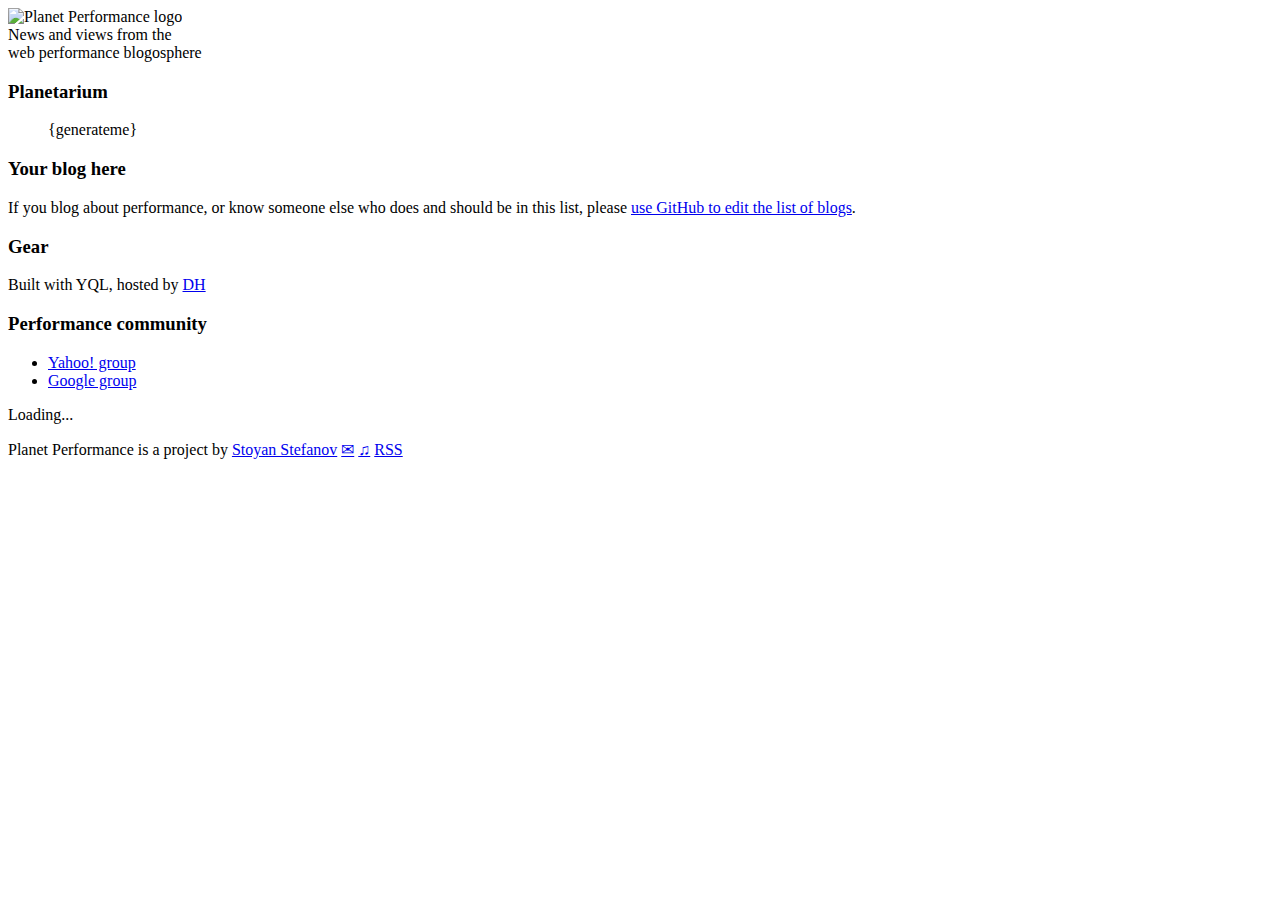
==== perfplanet.html @ 60fba123 "Merge 673ab1e8e19ef1419d3e565abd21d87d829ae1e8 into 95ffb105d1d4be1403f6f1fac73f1be60f650342" ====
<!doctype html>
<html>
<head>
  <meta http-equiv="Content-Type" content="text/html; charset=utf-8">
  <title>Planet Performance</title>
  <meta name="author" content="Stoyan Stefanov">
  <link rel="alternate" type="application/rss+xml" href="rss.xml" title="RSS feed for Planet Performance">
  <link rel="stylesheet" href="perfplanet.css">
</head>
<body>
  <div class="tit"><div class="logo"><img src="logo.png" alt="Planet Performance logo"></div><div class="slogan">News and views from the<br>web performance blogosphere</div></div>	
    <div class="page">
      <div class="body">
        <div class="rightCol">
          
            <h3 class="mh">Planetarium</h3>
            <div class="m">
            <ul id="planetarium">{generateme}</ul>
            </div>
            
            <h3 class="mh">Your blog here</h3>
            <div class="m">
            <p>If you blog about performance, or know someone else who does and should be in this list, please <a href="https://github.com/stoyan/perfplanet">use GitHub to edit the list of blogs</a>.</p>
            </div>
            
            <h3 class="mh">Gear</h3>
            <div class="m">
            <p>Built with YQL, hosted by <a href="http://dreamhost.com">DH</a></p>
            </div>
            
            <h3 class="mh">Performance community</h3>
            <div class="m">
            <ul>
            <li><a href="http://tech.groups.yahoo.com/group/exceptional-performance/">Yahoo! group</a></li>
            <li><a href="http://groups.google.com/group/make-the-web-faster">Google group</a></li>
            </ul>
            
            </div>
          </div>
          <div class="main" id="blogs">
            Loading...
          </div>
        </div>
        
        <div class="foot">
          <p>Planet Performance is a project by <a href="http://phpied.com/" title="visit my blog">Stoyan Stefanov</a>
            <a class="e" href="mailto:ssttoo at gmail" title="email me">&#9993;</a>
            <a class="e" href="http://twitter.com/stoyanstefanov" title="follow my tweets">&#9835;</a>
            <a class="rss" href="rss.xml" title="RSS feed for Planet Performance">RSS</a>
          </p>
        </div>	
    </div>

    <script src="perfplanet.js"></script>

</body>
</html>
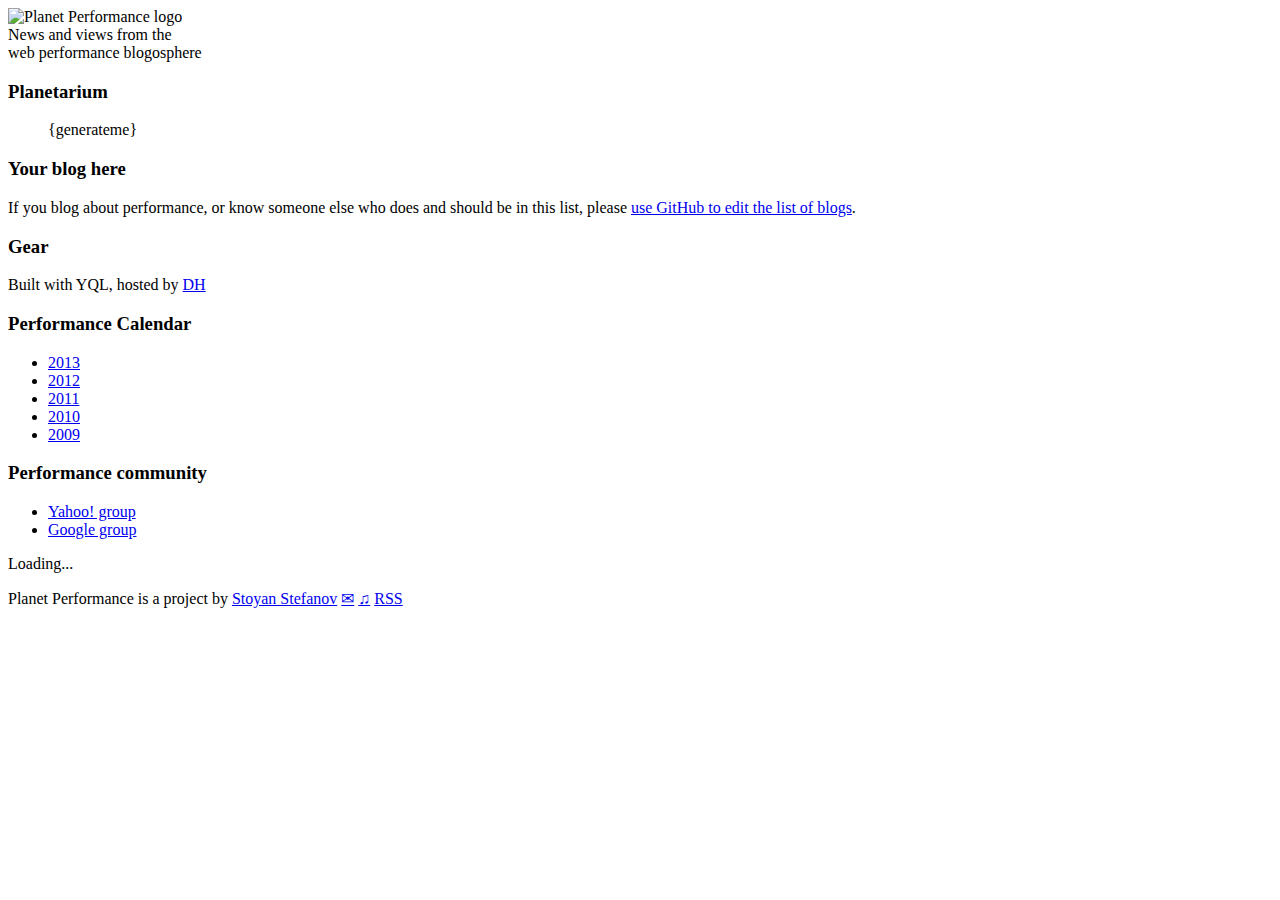
==== commit b4dc9296: "Added section in sidebar to showcase Performance Calendar (closes #37)" ====
--- a/perfplanet.html
+++ b/perfplanet.html
@@ -4,7 +4,6 @@
   <meta http-equiv="Content-Type" content="text/html; charset=utf-8">
   <title>Planet Performance</title>
   <meta name="author" content="Stoyan Stefanov">
-  <link rel="alternate" type="application/rss+xml" href="rss.xml" title="RSS feed for Planet Performance">
   <link rel="stylesheet" href="perfplanet.css">
 </head>
 <body>
@@ -27,6 +26,16 @@
             <div class="m">
             <p>Built with YQL, hosted by <a href="http://dreamhost.com">DH</a></p>
             </div>
+
+            <h3 class="mh">Performance Calendar</h3>
+            <div class="m">
+            <ul>
+            <li><a href="http://calendar.perfplanet.com/2013/">2013</a></li>
+            <li><a href="http://calendar.perfplanet.com/2012/">2012</a></li>
+            <li><a href="http://calendar.perfplanet.com/2011/">2011</a></li>
+            <li><a href="http://calendar.perfplanet.com/2010/">2010</a></li>
+            <li><a href="http://calendar.perfplanet.com/2009/">2009</a></li>
+            </ul>
             
             <h3 class="mh">Performance community</h3>
             <div class="m">
@@ -46,7 +55,7 @@
           <p>Planet Performance is a project by <a href="http://phpied.com/" title="visit my blog">Stoyan Stefanov</a>
             <a class="e" href="mailto:ssttoo at gmail" title="email me">&#9993;</a>
             <a class="e" href="http://twitter.com/stoyanstefanov" title="follow my tweets">&#9835;</a>
-            <a class="rss" href="rss.xml" title="RSS feed for Planet Performance">RSS</a>
+            <a class="rss" href="#" title="RSS feed for Planet Performance">RSS</a>
           </p>
         </div>	
     </div>
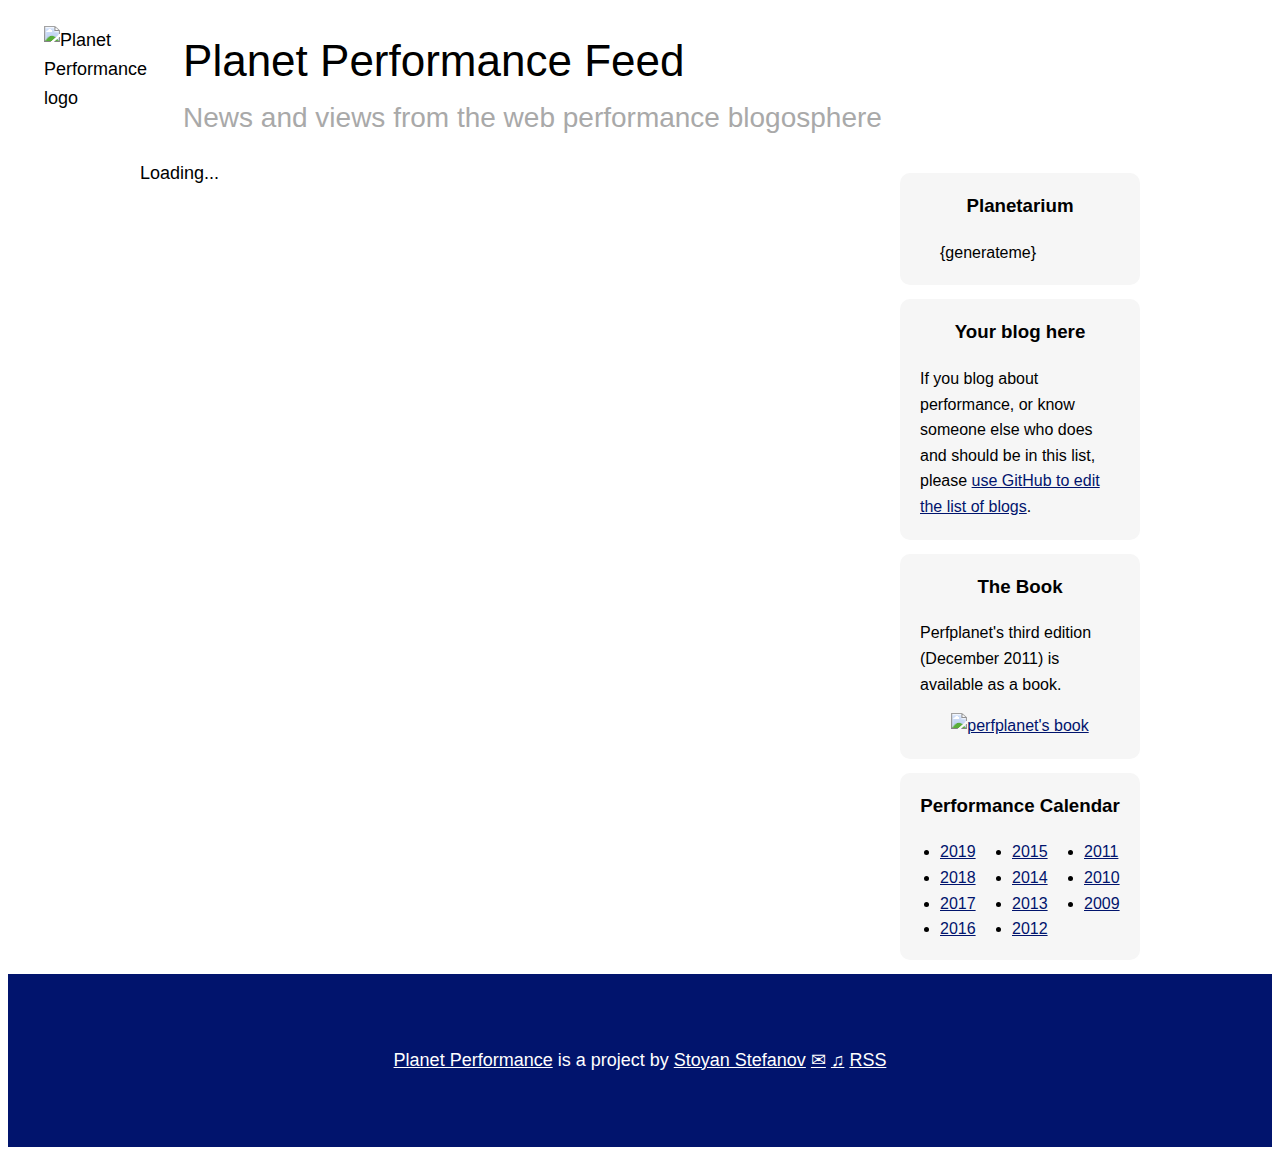
==== commit b912c24e: "paddings" ====
--- a/perfplanet.html
+++ b/perfplanet.html
@@ -1,66 +1,113 @@
-<!doctype html>
+<!DOCTYPE html>
 <html>
-<head>
-  <meta http-equiv="Content-Type" content="text/html; charset=utf-8">
-  <title>Planet Performance</title>
-  <meta name="author" content="Stoyan Stefanov">
-  <link rel="stylesheet" href="perfplanet.css">
-</head>
-<body>
-  <div class="tit"><div class="logo"><img src="logo.png" alt="Planet Performance logo"></div><div class="slogan">News and views from the<br>web performance blogosphere</div></div>	
+  <head>
+    <meta http-equiv="Content-Type" content="text/html; charset=utf-8" />
+    <title>Planet Performance</title>
+    <meta name="author" content="Stoyan Stefanov" />
+    <link
+      rel="alternate"
+      type="application/rss+xml"
+      href="rss.xml"
+      title="RSS feed for Planet Performance"
+    />
+    <link rel="stylesheet" href="perfplanet.css" />
+  </head>
+  <body>
+    <div class="header">
+      <div class="logo">
+        <img src="logo.png" alt="Planet Performance logo" />
+      </div>
+      <h1>Planet Performance Feed</h1>
+      <div class="slogan">
+        News and views from the web performance blogosphere
+      </div>
+    </div>
+
     <div class="page">
-      <div class="body">
-        <div class="rightCol">
-          
-            <h3 class="mh">Planetarium</h3>
-            <div class="m">
-            <ul id="planetarium">{generateme}</ul>
-            </div>
-            
-            <h3 class="mh">Your blog here</h3>
-            <div class="m">
-            <p>If you blog about performance, or know someone else who does and should be in this list, please <a href="https://github.com/stoyan/perfplanet">use GitHub to edit the list of blogs</a>.</p>
-            </div>
-            
-            <h3 class="mh">Gear</h3>
-            <div class="m">
-            <p>Built with YQL, hosted by <a href="http://dreamhost.com">DH</a></p>
-            </div>
-
-            <h3 class="mh">Performance Calendar</h3>
-            <div class="m">
-            <ul>
-            <li><a href="http://calendar.perfplanet.com/2013/">2013</a></li>
-            <li><a href="http://calendar.perfplanet.com/2012/">2012</a></li>
-            <li><a href="http://calendar.perfplanet.com/2011/">2011</a></li>
-            <li><a href="http://calendar.perfplanet.com/2010/">2010</a></li>
-            <li><a href="http://calendar.perfplanet.com/2009/">2009</a></li>
+      <div class="body" id="blogs">
+        Loading...
+      </div>
+      <div class="sidebar">
+        <div class="sb-card">
+          <h3>Planetarium</h3>
+          <div>
+            <ul id="planetarium">
+              {generateme}
             </ul>
-            
-            <h3 class="mh">Performance community</h3>
-            <div class="m">
-            <ul>
-            <li><a href="http://tech.groups.yahoo.com/group/exceptional-performance/">Yahoo! group</a></li>
-            <li><a href="http://groups.google.com/group/make-the-web-faster">Google group</a></li>
-            </ul>
-            
-            </div>
-          </div>
-          <div class="main" id="blogs">
-            Loading...
           </div>
         </div>
-        
-        <div class="foot">
-          <p>Planet Performance is a project by <a href="http://phpied.com/" title="visit my blog">Stoyan Stefanov</a>
-            <a class="e" href="mailto:ssttoo at gmail" title="email me">&#9993;</a>
-            <a class="e" href="http://twitter.com/stoyanstefanov" title="follow my tweets">&#9835;</a>
-            <a class="rss" href="#" title="RSS feed for Planet Performance">RSS</a>
-          </p>
-        </div>	
+
+        <div class="sb-card">
+          <h3>Your blog here</h3>
+          <div>
+            <p>
+              If you blog about performance, or know someone else who does and
+              should be in this list, please
+              <a
+                href="https://github.com/stoyan/perfplanet/blob/master/tools/planetarium.json"
+                >use GitHub to edit the list of blogs</a
+              >.
+            </p>
+          </div>
+        </div>
+        <div class="sb-card">
+          <h3>The Book</h3>
+          <div>
+            <p>
+              Perfplanet's third edition (December 2011) is available as a book.
+            </p>
+            <p class="book">
+              <a
+                href="https://www.amazon.com/dp/1449332919/?tag=w3clubs-20"
+                title="Web Performance Daybook on Amazon"
+                ><img
+                  width="100"
+                  src="https://akamaicovers.oreilly.com/images/0636920025955/cat.gif"
+                  alt="perfplanet's book"
+              /></a>
+            </p>
+          </div>
+        </div>
+        <div class="sb-card">
+          <h3>Performance Calendar</h3>
+          <div class="col3 calendar">
+            <ul class="calendar-list">
+              <li><a href="http://calendar.perfplanet.com/2019/">2019</a></li>
+              <li><a href="http://calendar.perfplanet.com/2018/">2018</a></li>
+              <li><a href="http://calendar.perfplanet.com/2017/">2017</a></li>
+              <li><a href="http://calendar.perfplanet.com/2016/">2016</a></li>
+              <li><a href="http://calendar.perfplanet.com/2015/">2015</a></li>
+              <li><a href="http://calendar.perfplanet.com/2014/">2014</a></li>
+              <li><a href="http://calendar.perfplanet.com/2013/">2013</a></li>
+              <li><a href="http://calendar.perfplanet.com/2012/">2012</a></li>
+              <li><a href="http://calendar.perfplanet.com/2011/">2011</a></li>
+              <li><a href="http://calendar.perfplanet.com/2010/">2010</a></li>
+              <li><a href="http://calendar.perfplanet.com/2009/">2009</a></li>
+            </ul>
+          </div>
+        </div>
+      </div>
+    </div>
+
+    <div class="footer">
+      <p>
+        <a href="https://perfplanet.com">Planet Performance</a> is a project by
+        <a href="https://www.phpied.com/" title="visit my blog"
+          >Stoyan Stefanov</a
+        >
+        <a class="e" href="mailto:ssttoo@gmail.com" title="email me">&#9993;</a>
+        <a
+          class="e"
+          href="https://twitter.com/stoyanstefanov"
+          title="follow my tweets"
+          >&#9835;</a
+        >
+        <a class="rss" href="rss.xml" title="RSS feed for Planet Performance"
+          >RSS</a
+        >
+      </p>
     </div>
 
     <script src="perfplanet.js"></script>
-
-</body>
+  </body>
 </html>
--- a/perfplanet.css
+++ b/perfplanet.css
@@ -0,0 +1,129 @@
+body {
+  font-family: -apple-system, 'Helvetica Neue', Arial, sans-serif;
+  font-size: 18px;
+  line-height: 1.6;
+  -moz-osx-font-smoothing: grayscale;
+  -webkit-font-smoothing: antialiased;
+  text-rendering: optimizeSpeed;
+}
+
+a {
+  color: #01146d;
+}
+
+a:hover {
+  text-decoration: none;
+}
+
+.header {
+  padding: 1em 2em;
+  display: grid;
+  grid-template-columns: min-content auto;
+  grid-template-rows: auto auto;
+  gap: 0 2em;
+}
+
+.logo {
+  grid-row: span 2;
+}
+
+.logo img {
+  width: 150px;
+}
+
+.slogan {
+  color: darkgray;
+  font-size: 28px;
+  font-variation-settings: "opsz" 20, "GRAD" 400, "YAXS" 400;
+  font-weight: 225;
+}
+
+.header h1 {
+  font-size: 44px;
+  margin: 0;
+  font-variation-settings: "opsz" 20, "GRAD" 596.7999877929688, "YAXS" 400;
+  font-weight: 112.72000122070312;
+}
+
+@media only screen and (min-width: 1000px) {
+  .page {
+    width: 1000px;
+    display: flex;
+    justify-content: space-between;
+    margin: 0 auto;
+  }
+
+  .body {
+    width: 700px;
+  }
+
+  .sidebar {
+    width: 240px;
+  }
+}
+
+.title {
+  font-size: 24px;
+  font-variation-settings: "opsz" 20, "GRAD" 466.239990234375, "YAXS" 400;
+  font-weight: 508;
+}
+
+.sb-card {
+  background: #f6f6f6;
+  border-radius: 10px;
+  padding: 4px 20px;
+  margin: 14px 0;
+  font-size: 16px;
+}
+
+.sb-card p {
+  margin-top: 0;
+}
+
+.sb-card h3 {
+  text-align: center;
+  margin-top: 14px;
+}
+
+.col3 {
+  column-count: 3;
+}
+
+.calendar-list {
+  margin-top: 0;
+  padding-left: 20px;
+}
+
+.calendar {
+  padding-bottom: 14px;
+}
+
+.book {
+  text-align: center;
+}
+
+#planetarium {
+  padding-left: 20px;
+}
+
+.footer {
+  background: #01146d;
+  color: white;
+  padding: 54px;
+  text-align: center;
+}
+
+.footer a {
+  color: white;
+}
+
+.ornament {
+  color: #ccc;
+  font-size: 50px;
+  text-align: center;
+}
+
+.ornament b {
+  font-size: 70px;
+  font-weight: normal;
+}
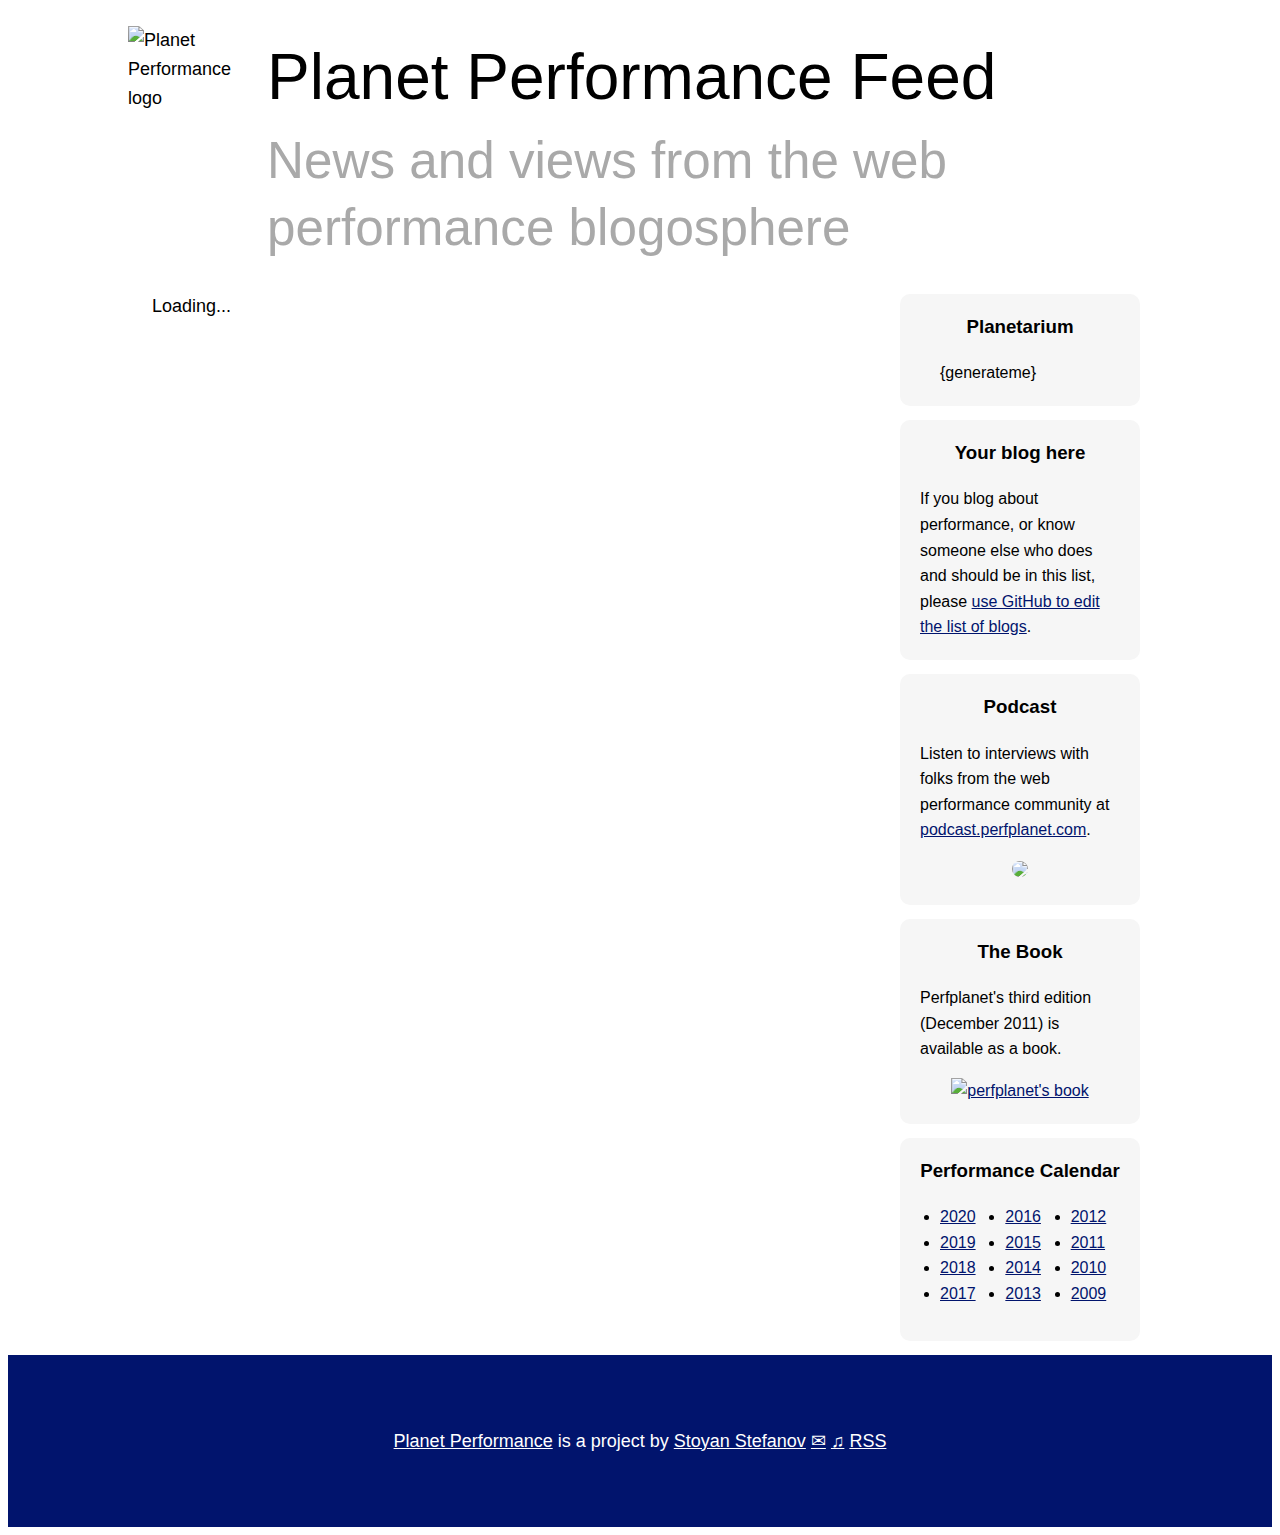
==== commit 649cd460: "UI twix, bye catchpoint (too salesy)" ====
--- a/perfplanet.html
+++ b/perfplanet.html
@@ -1,7 +1,8 @@
 <!DOCTYPE html>
 <html>
   <head>
-    <meta http-equiv="Content-Type" content="text/html; charset=utf-8" />
+    <meta charset="UTF-8" />
+    <meta name="viewport" content="width=device-width, initial-scale=1.0" />
     <title>Planet Performance</title>
     <meta name="author" content="Stoyan Stefanov" />
     <link
@@ -50,6 +51,22 @@
             </p>
           </div>
         </div>
+
+        <div class="sb-card">
+          <h3>Podcast</h3>
+          <div>
+            <p>
+              Listen to interviews with folks from the web performance community
+              at
+              <a href="https://podcast.perfplanet.com">podcast.perfplanet.com</a
+              >.
+            </p>
+            <p class="mic">
+              <a href="https://podcast.perfplanet.com"><img src="mic.png" /></a>
+            </p>
+          </div>
+        </div>
+
         <div class="sb-card">
           <h3>The Book</h3>
           <div>
@@ -70,8 +87,11 @@
         </div>
         <div class="sb-card">
           <h3>Performance Calendar</h3>
-          <div class="col3 calendar">
-            <ul class="calendar-list">
+          <div class="calendar">
+            <ul class="calendar-list col3">
+              <li>
+                <a href="http://calendar.perfplanet.com/contribute/">2020</a>
+              </li>
               <li><a href="http://calendar.perfplanet.com/2019/">2019</a></li>
               <li><a href="http://calendar.perfplanet.com/2018/">2018</a></li>
               <li><a href="http://calendar.perfplanet.com/2017/">2017</a></li>
--- a/perfplanet.css
+++ b/perfplanet.css
@@ -1,5 +1,9 @@
+* {
+  box-sizing: border-box;
+}
 body {
-  font-family: -apple-system, 'Helvetica Neue', Arial, sans-serif;
+  font-family: -apple-system, BlinkMacSystemFont, 'Helvetica Neue', Arial,
+    sans-serif;
   font-size: 18px;
   line-height: 1.6;
   -moz-osx-font-smoothing: grayscale;
@@ -16,7 +20,7 @@
 }
 
 .header {
-  padding: 1em 2em;
+  padding: 1em 0em;
   display: grid;
   grid-template-columns: min-content auto;
   grid-template-rows: auto auto;
@@ -28,21 +32,26 @@
 }
 
 .logo img {
-  width: 150px;
+  width: 130px;
+}
+
+.body {
+  padding: 12px;
 }
 
 .slogan {
   color: darkgray;
-  font-size: 28px;
-  font-variation-settings: "opsz" 20, "GRAD" 400, "YAXS" 400;
-  font-weight: 225;
+  font-variation-settings: 'opsz' 20, 'GRAD' 400, 'YAXS' 400;
+  font-weight: 400;
+  font-size: 24px;
+  line-height: 1.3;
 }
 
 .header h1 {
-  font-size: 44px;
+  font-size: 32px;
   margin: 0;
-  font-variation-settings: "opsz" 20, "GRAD" 596.7999877929688, "YAXS" 400;
-  font-weight: 112.72000122070312;
+  font-variation-settings: 'opsz' 20, 'GRAD' 600, 'YAXS' 400;
+  font-weight: 250;
 }
 
 @media only screen and (min-width: 1000px) {
@@ -53,6 +62,15 @@
     margin: 0 auto;
   }
 
+  .header {
+    width: 1024px;
+    margin: 0 auto;
+  }
+
+  .header h1 {
+    font-size: 5vw;
+  }
+
   .body {
     width: 700px;
   }
@@ -60,11 +78,24 @@
   .sidebar {
     width: 240px;
   }
+
+  .sb-card #planetarium {
+    column-count: 1;
+  }
+
+  .slogan {
+    font-size: 4vw;
+    font-weight: 250;
+  }
+
+  .logo img {
+    width: 13vw;
+  }
 }
 
 .title {
   font-size: 24px;
-  font-variation-settings: "opsz" 20, "GRAD" 466.239990234375, "YAXS" 400;
+  font-variation-settings: 'opsz' 20, 'GRAD' 450, 'YAXS' 400;
   font-weight: 508;
 }
 
@@ -98,12 +129,19 @@
   padding-bottom: 14px;
 }
 
-.book {
+.book,
+.mic {
   text-align: center;
+}
+
+.mic img {
+  border-radius: 72px;
+  width: 106px;
 }
 
 #planetarium {
   padding-left: 20px;
+  column-count: 2;
 }
 
 .footer {
@@ -127,3 +165,10 @@
   font-size: 70px;
   font-weight: normal;
 }
+
+.blogpost {
+  word-break: break-word;
+  overflow: hidden;
+  text-overflow: ellipsis;
+  overflow-wrap: break-word;
+}
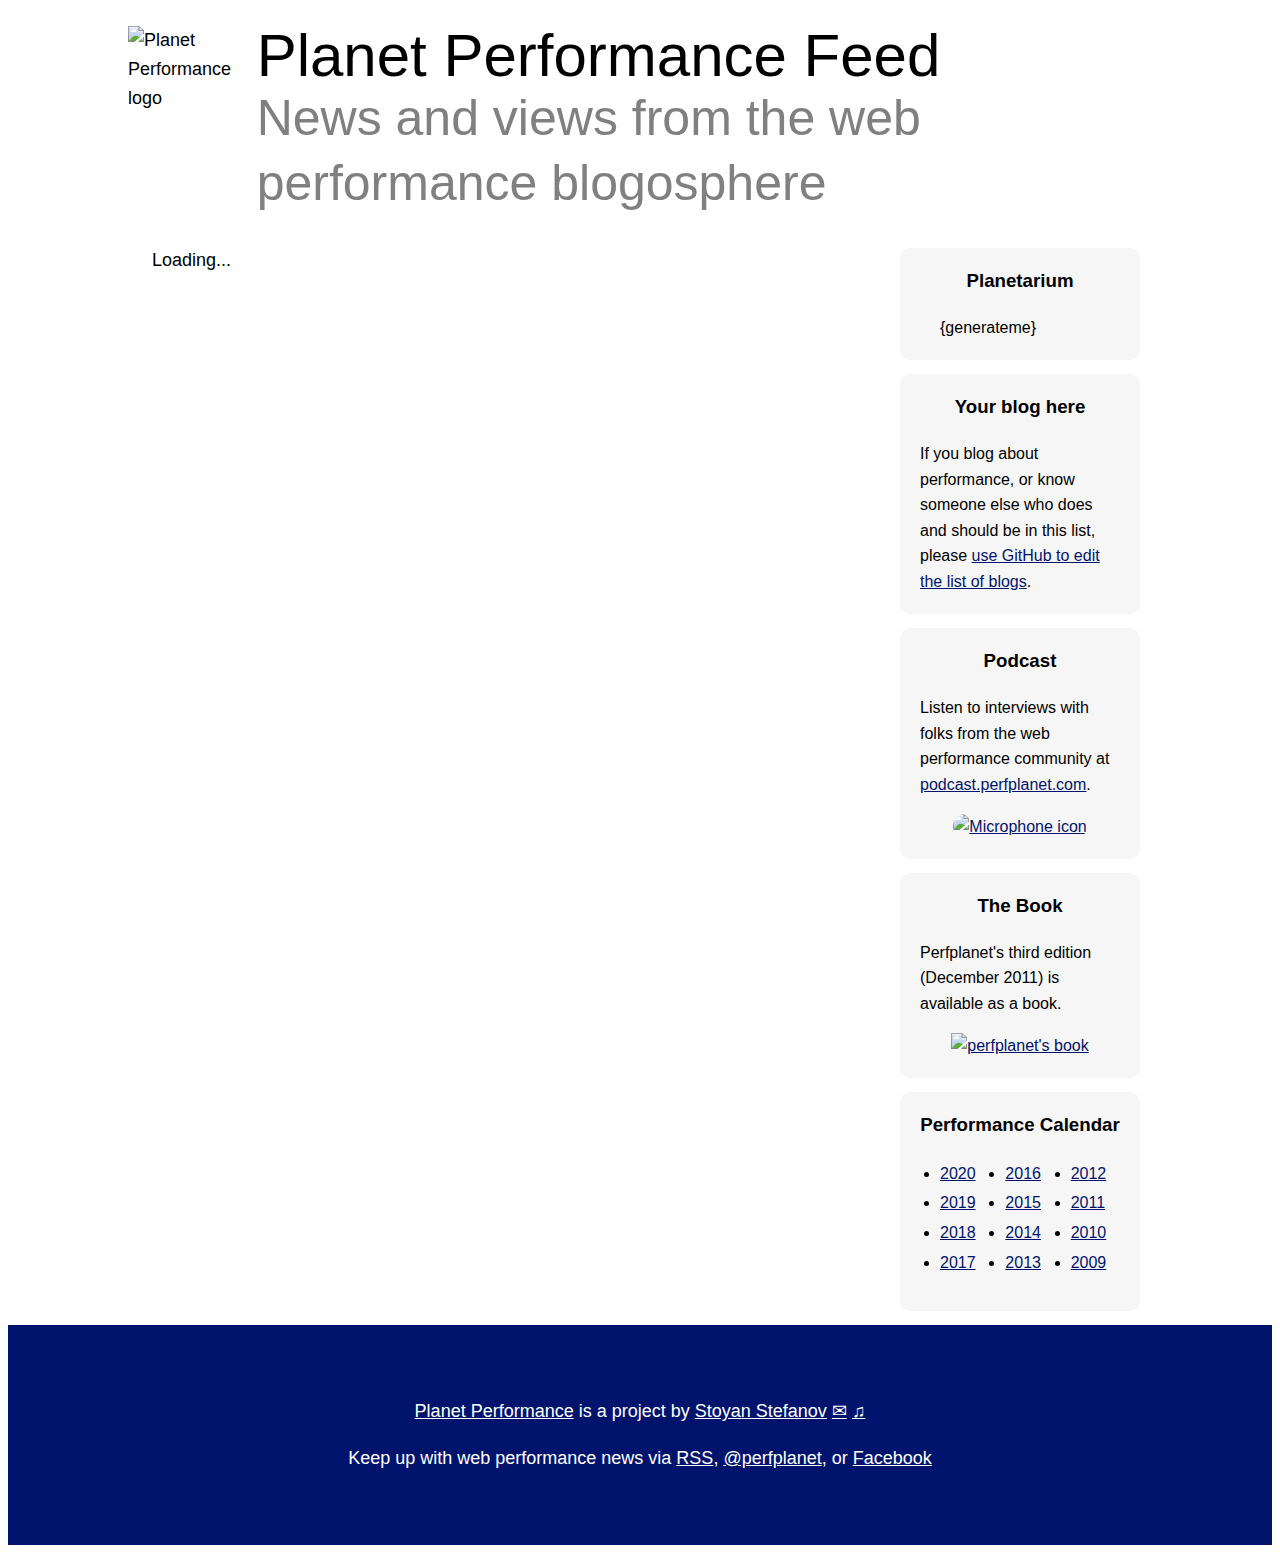
==== commit 4f51dbaf: "+linkedin share link, 2020 updates" ====
--- a/perfplanet.html
+++ b/perfplanet.html
@@ -1,10 +1,20 @@
 <!DOCTYPE html>
-<html>
+<html lang="en">
   <head>
     <meta charset="UTF-8" />
     <meta name="viewport" content="width=device-width, initial-scale=1.0" />
-    <title>Planet Performance</title>
+    <title>Planet Performance Feed</title>
     <meta name="author" content="Stoyan Stefanov" />
+    <meta
+      property="og:description"
+      name="description"
+      content="News and views from the web performance blogosphere"
+    />
+    <meta property="og:url" content="https://feed.perfplanet.com/" />
+    <meta property="og:image" content="https://feed.perfplanet.com/logo.png" />
+    <meta property="og:title" content="Planet Performance Feed" />
+    <meta name="twitter:card" content="summary_large_image" />
+
     <link
       rel="alternate"
       type="application/rss+xml"
@@ -16,7 +26,12 @@
   <body>
     <div class="header">
       <div class="logo">
-        <img src="logo.png" alt="Planet Performance logo" />
+        <img
+          src="logo.png"
+          width="130"
+          height="130"
+          alt="Planet Performance logo"
+        />
       </div>
       <h1>Planet Performance Feed</h1>
       <div class="slogan">
@@ -62,7 +77,11 @@
               >.
             </p>
             <p class="mic">
-              <a href="https://podcast.perfplanet.com"><img src="mic.png" /></a>
+              <a
+                href="https://podcast.perfplanet.com"
+                title="Listen to podcast episodes"
+                ><img alt="Microphone icon" src="mic.png"
+              /></a>
             </p>
           </div>
         </div>
@@ -78,7 +97,7 @@
                 href="https://www.amazon.com/dp/1449332919/?tag=w3clubs-20"
                 title="Web Performance Daybook on Amazon"
                 ><img
-                  width="100"
+                  width="150"
                   src="https://akamaicovers.oreilly.com/images/0636920025955/cat.gif"
                   alt="perfplanet's book"
               /></a>
@@ -89,9 +108,7 @@
           <h3>Performance Calendar</h3>
           <div class="calendar">
             <ul class="calendar-list col3">
-              <li>
-                <a href="http://calendar.perfplanet.com/contribute/">2020</a>
-              </li>
+              <li><a href="http://calendar.perfplanet.com/2020/">2020</a></li>
               <li><a href="http://calendar.perfplanet.com/2019/">2019</a></li>
               <li><a href="http://calendar.perfplanet.com/2018/">2018</a></li>
               <li><a href="http://calendar.perfplanet.com/2017/">2017</a></li>
@@ -112,19 +129,26 @@
     <div class="footer">
       <p>
         <a href="https://perfplanet.com">Planet Performance</a> is a project by
-        <a href="https://www.phpied.com/" title="visit my blog"
+        <a href="https://www.phpied.com/" title="Visit my blog"
           >Stoyan Stefanov</a
         >
-        <a class="e" href="mailto:ssttoo@gmail.com" title="email me">&#9993;</a>
-        <a
-          class="e"
-          href="https://twitter.com/stoyanstefanov"
-          title="follow my tweets"
+        <a href="mailto:ssttoo@gmail.com" title="Email me">&#9993;</a>
+        <a href="https://twitter.com/stoyanstefanov" title="follow my tweets"
           >&#9835;</a
         >
-        <a class="rss" href="rss.xml" title="RSS feed for Planet Performance"
-          >RSS</a
+      </p>
+      <p>
+        Keep up with web performance news via
+        <a href="rss.xml" title="RSS feed for Planet Performance">RSS</a>,
+        <a href="https://twitter.com/perfplanet" title="Follow perfplanet"
+          >@perfplanet</a
+        >, or
+        <a
+          href="https://www.facebook.com/webperfplanet"
+          title="Perfplanet on Facebook"
         >
+          Facebook
+        </a>
       </p>
     </div>
 
--- a/perfplanet.css
+++ b/perfplanet.css
@@ -24,7 +24,7 @@
   display: grid;
   grid-template-columns: min-content auto;
   grid-template-rows: auto auto;
-  gap: 0 2em;
+  gap: 0 2vw;
 }
 
 .logo {
@@ -33,6 +33,7 @@
 
 .logo img {
   width: 130px;
+  height: auto;
 }
 
 .body {
@@ -40,7 +41,7 @@
 }
 
 .slogan {
-  color: darkgray;
+  color: #808080;
   font-variation-settings: 'opsz' 20, 'GRAD' 400, 'YAXS' 400;
   font-weight: 400;
   font-size: 24px;
@@ -52,6 +53,114 @@
   margin: 0;
   font-variation-settings: 'opsz' 20, 'GRAD' 600, 'YAXS' 400;
   font-weight: 250;
+}
+
+.title {
+  font-size: 24px;
+  font-variation-settings: 'opsz' 20, 'GRAD' 450, 'YAXS' 400;
+  font-weight: 508;
+}
+
+.sb-card {
+  background: #f6f6f6;
+  border-radius: 10px;
+  padding: 4px 20px;
+  margin: 14px 0;
+  font-size: 16px;
+}
+
+.sb-card p {
+  margin-top: 0;
+}
+
+.sb-card h3 {
+  text-align: center;
+  margin-top: 14px;
+}
+
+.col3 {
+  column-count: 3;
+}
+
+.calendar-list {
+  margin-top: 0;
+  padding-left: 20px;
+}
+
+.calendar {
+  padding-bottom: 14px;
+}
+
+.book,
+.mic {
+  text-align: center;
+}
+
+.mic img {
+  border-radius: 72px;
+  width: 106px;
+}
+
+#planetarium {
+  padding-left: 20px;
+  column-count: 2;
+}
+
+#planetarium a,
+.calendar-list a {
+  margin: 6px 0;
+  display: inline-table;
+  font-size: 20px;
+}
+
+.footer {
+  background: #01146d;
+  color: white;
+  padding: 54px;
+  text-align: center;
+}
+
+.footer a {
+  color: white;
+}
+
+.ornament {
+  font-size: 70px;
+  font-weight: 200;
+  text-align: center;
+  color: #ccc;
+  position: relative;
+}
+
+.ornament b {
+  font-size: 50px;
+  font-weight: 200;
+  margin: 2px -5px;
+  position: absolute;
+  transform: rotate(-10deg)
+}
+
+.ornament i {
+  font-size: 20px;
+  font-style: normal;
+  position: absolute;
+  margin: 10px 44px;
+  transform: rotate(-30deg)
+}
+
+.blogpost {
+  word-break: break-word;
+  overflow: hidden;
+  text-overflow: ellipsis;
+  overflow-wrap: break-word;
+}
+
+.sharing {
+  text-align: center;
+  padding-top: 12px;
+}
+.sharing > a {
+  padding: 10px;
 }
 
 @media only screen and (min-width: 1000px) {
@@ -68,7 +177,8 @@
   }
 
   .header h1 {
-    font-size: 5vw;
+    font-size: min(5vw, 60px);
+    line-height: 1;
   }
 
   .body {
@@ -84,91 +194,16 @@
   }
 
   .slogan {
-    font-size: 4vw;
+    font-size: min(4vw, 50px);
     font-weight: 250;
   }
 
   .logo img {
-    width: 13vw;
-  }
-}
-
-.title {
-  font-size: 24px;
-  font-variation-settings: 'opsz' 20, 'GRAD' 450, 'YAXS' 400;
-  font-weight: 508;
-}
-
-.sb-card {
-  background: #f6f6f6;
-  border-radius: 10px;
-  padding: 4px 20px;
-  margin: 14px 0;
-  font-size: 16px;
-}
-
-.sb-card p {
-  margin-top: 0;
-}
-
-.sb-card h3 {
-  text-align: center;
-  margin-top: 14px;
-}
-
-.col3 {
-  column-count: 3;
-}
-
-.calendar-list {
-  margin-top: 0;
-  padding-left: 20px;
-}
-
-.calendar {
-  padding-bottom: 14px;
-}
-
-.book,
-.mic {
-  text-align: center;
-}
-
-.mic img {
-  border-radius: 72px;
-  width: 106px;
-}
-
-#planetarium {
-  padding-left: 20px;
-  column-count: 2;
-}
-
-.footer {
-  background: #01146d;
-  color: white;
-  padding: 54px;
-  text-align: center;
-}
-
-.footer a {
-  color: white;
-}
-
-.ornament {
-  color: #ccc;
-  font-size: 50px;
-  text-align: center;
-}
-
-.ornament b {
-  font-size: 70px;
-  font-weight: normal;
-}
-
-.blogpost {
-  word-break: break-word;
-  overflow: hidden;
-  text-overflow: ellipsis;
-  overflow-wrap: break-word;
-}
+    width: min(180px, 13vw);
+  }
+  #planetarium a,
+  .calendar-list a {
+    margin: 2px 0;
+    font-size: inherit;
+  }
+}
